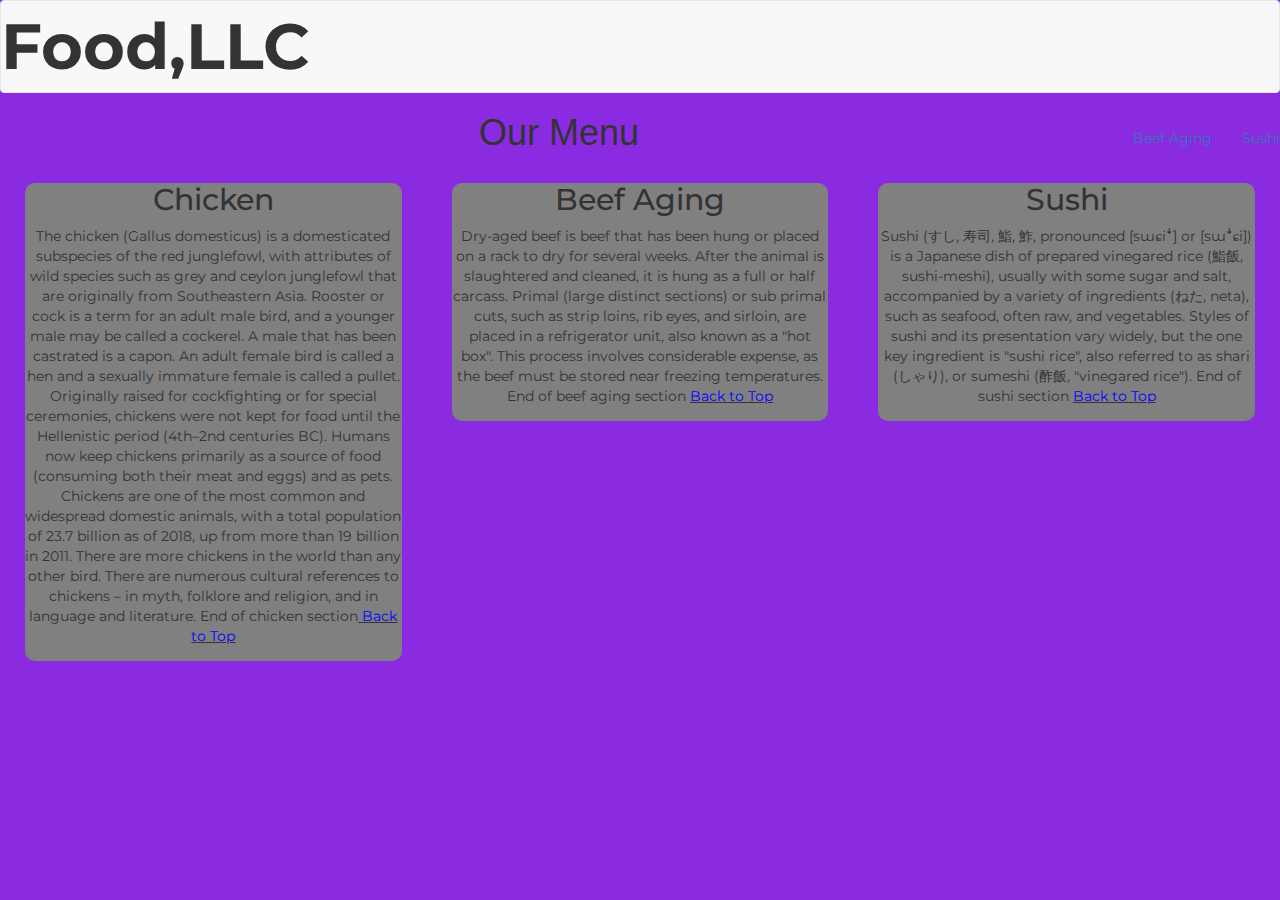
==== module3-solution/index.html @ 4632d1cd "Answer" ====
<!DOCTYPE html>
<html lang="en">
<head>
	 <meta http-equiv="X-UA-Compatible" content="IE=edge">
	<meta charset="utf-8">
	<meta name="viewport" content="width=device-width, initial-scale=1">
	<link rel="stylesheet" type="text/css" href="css/styles.css">
	<link rel="stylesheet" href="css/bootstrap.min.css">
	<link href="https://fonts.googleapis.com/css2?family=Montserrat:ital@1&display=swap" rel="stylesheet">
	<title> Assignment 3</title>
</head>
<body class="main">
	<header>
	<!-- Chicken -->
	<nav id="header-nav" class="navbar navbar-default">
		<div> Food,LLC</div>
			<button type="button" class="navbar-toggle collapsed" data-toggle="collapse" data-target="#collapsable-nav" aria-expanded="false">
            <span class="sr-only">Toggle navigation</span>
            <span class="icon-bar"></span>
            <span class="icon-bar"></span>
            <span class="icon-bar"></span>
          </button>
    </nav>
    <div id="collapsable-nav">
           <ul id="nav-list" class="nav navbar-nav navbar-right">
            <li class="visible-xs active">
              <a href="#sec1">Chicken</a>
            </li>
            <li>
              <a href="#sec2">Beef Aging</a>
            </li>
            <li>
              <a href="#sec3">Sushi</a>
            </li>
          </ul><!-- #nav-list -->
        </div><!-- .collapse .navbar-collapse -->
	</header>
	<h1> Our Menu </h1>
	<div class ="container-fluid justify-content-center">
		<div class = "row ">
			<div class = "data col-md-6 col-lg-4">
				<section id="sec1">
				<h2> Chicken</h2>
				<p> The chicken (Gallus domesticus) is a domesticated subspecies of the red junglefowl, with attributes of wild species such as grey and ceylon junglefowl that are originally from Southeastern Asia. Rooster or cock is a term for an adult male bird, and a younger male may be called a cockerel. A male that has been castrated is a capon. An adult female bird is called a hen and a sexually immature female is called a pullet.

				Originally raised for cockfighting or for special ceremonies, chickens were not kept for food until the Hellenistic period (4th–2nd centuries BC). Humans now keep chickens primarily as a source of food (consuming both their meat and eggs) and as pets.

				Chickens are one of the most common and widespread domestic animals, with a total population of 23.7 billion as of 2018, up from more than 19 billion in 2011. There are more chickens in the world than any other bird. There are numerous cultural references to chickens – in myth, folklore and religion, and in language and literature. End of chicken section<u><a href= "#header-nav"> Back to Top</a></u>
				</p>
				</section>
			</div>
			<div class = "data col-md-6 col-lg-4">
				<section id="sec2">
				<h2> Beef Aging</h2>
				<p> Dry-aged beef is beef that has been hung or placed on a rack to dry for several weeks. After the animal is slaughtered and cleaned, it is hung as a full or half carcass. Primal (large distinct sections) or sub primal cuts, such as strip loins, rib eyes, and sirloin, are placed in a refrigerator unit, also known as a "hot box". This process involves considerable expense, as the beef must be stored near freezing temperatures. End of beef aging section <u><a href= "#header-nav"> Back to Top</a></u>
				</p>
				</section>
			</div>
			<div class = "data col-md-12 col-lg-4">
				<section id="sec3">
				<h2> Sushi</h2>
				<p> Sushi (すし, 寿司, 鮨, 鮓, pronounced [sɯɕiꜜ] or [sɯꜜɕi]) is a Japanese dish of prepared vinegared rice (鮨飯, sushi-meshi), usually with some sugar and salt, accompanied by a variety of ingredients (ねた, neta), such as seafood, often raw, and vegetables. Styles of sushi and its presentation vary widely, but the one key ingredient is "sushi rice", also referred to as shari (しゃり), or sumeshi (酢飯, "vinegared rice"). End of sushi section <u><a href= "#header-nav"> Back to Top</a></u>
			</div>
			</section>
		</div>
	</div>
	<!-- jQuery (Bootstrap JS plugins depend on it) -->
    <script src="js/jquery-2.1.4.min.js"></script>
  	<script src="js/bootstrap.min.js"></script>
  	<script src="js/script.js"></script>
</body>
</html>
---- module3-solution/css/styles.css ----
*{font-family: Montserrat;
  box-sizing: border-box;
}
#header-nav{
  font-weight: bold;
  font-size: 5vw;
}
.main{ background-color: blueviolet; }

h1{
  font-weight: bold;
  text-align: center;
}
.row{margin: 0px;}
section{
  margin:10px;
  background: gray;
  clear: auto;
  border-radius: 10px;
  padding-bottom: 5px;
  text-align: center;
}
#collapsable-nav{
  display: block !important;
  background-color: pink;
  color: black;
}
section a {
  color: blue;
}
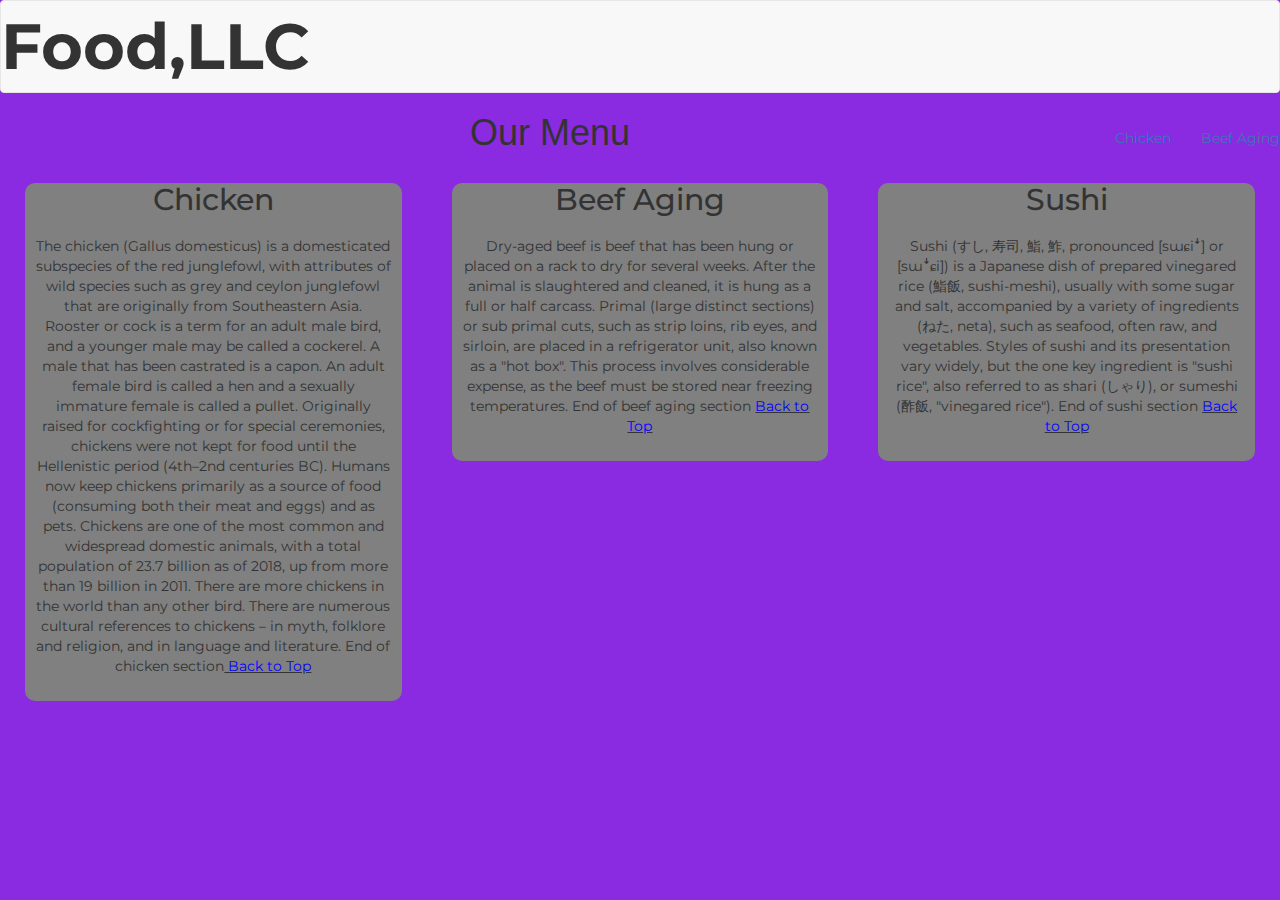
==== commit 28c692ea: "Exercise 3" ====
--- a/module3-solution/index.html
+++ b/module3-solution/index.html
@@ -23,13 +23,13 @@
     </nav>
     <div id="collapsable-nav">
            <ul id="nav-list" class="nav navbar-nav navbar-right">
-            <li class="visible-xs active">
+            <li>
               <a href="#sec1">Chicken</a>
             </li>
-            <li>
+            <li >
               <a href="#sec2">Beef Aging</a>
-            </li>
-            <li>
+            </li >
+            <li class="visible-xs active">
               <a href="#sec3">Sushi</a>
             </li>
           </ul><!-- #nav-list -->
@@ -41,7 +41,7 @@
 			<div class = "data col-md-6 col-lg-4">
 				<section id="sec1">
 				<h2> Chicken</h2>
-				<p> The chicken (Gallus domesticus) is a domesticated subspecies of the red junglefowl, with attributes of wild species such as grey and ceylon junglefowl that are originally from Southeastern Asia. Rooster or cock is a term for an adult male bird, and a younger male may be called a cockerel. A male that has been castrated is a capon. An adult female bird is called a hen and a sexually immature female is called a pullet.
+				<p class="text"> The chicken (Gallus domesticus) is a domesticated subspecies of the red junglefowl, with attributes of wild species such as grey and ceylon junglefowl that are originally from Southeastern Asia. Rooster or cock is a term for an adult male bird, and a younger male may be called a cockerel. A male that has been castrated is a capon. An adult female bird is called a hen and a sexually immature female is called a pullet.
 
 				Originally raised for cockfighting or for special ceremonies, chickens were not kept for food until the Hellenistic period (4th–2nd centuries BC). Humans now keep chickens primarily as a source of food (consuming both their meat and eggs) and as pets.
 
@@ -52,14 +52,14 @@
 			<div class = "data col-md-6 col-lg-4">
 				<section id="sec2">
 				<h2> Beef Aging</h2>
-				<p> Dry-aged beef is beef that has been hung or placed on a rack to dry for several weeks. After the animal is slaughtered and cleaned, it is hung as a full or half carcass. Primal (large distinct sections) or sub primal cuts, such as strip loins, rib eyes, and sirloin, are placed in a refrigerator unit, also known as a "hot box". This process involves considerable expense, as the beef must be stored near freezing temperatures. End of beef aging section <u><a href= "#header-nav"> Back to Top</a></u>
+				<p class="text"> Dry-aged beef is beef that has been hung or placed on a rack to dry for several weeks. After the animal is slaughtered and cleaned, it is hung as a full or half carcass. Primal (large distinct sections) or sub primal cuts, such as strip loins, rib eyes, and sirloin, are placed in a refrigerator unit, also known as a "hot box". This process involves considerable expense, as the beef must be stored near freezing temperatures. End of beef aging section <u><a href= "#header-nav"> Back to Top</a></u>
 				</p>
 				</section>
 			</div>
 			<div class = "data col-md-12 col-lg-4">
 				<section id="sec3">
 				<h2> Sushi</h2>
-				<p> Sushi (すし, 寿司, 鮨, 鮓, pronounced [sɯɕiꜜ] or [sɯꜜɕi]) is a Japanese dish of prepared vinegared rice (鮨飯, sushi-meshi), usually with some sugar and salt, accompanied by a variety of ingredients (ねた, neta), such as seafood, often raw, and vegetables. Styles of sushi and its presentation vary widely, but the one key ingredient is "sushi rice", also referred to as shari (しゃり), or sumeshi (酢飯, "vinegared rice"). End of sushi section <u><a href= "#header-nav"> Back to Top</a></u>
+				<p class="text"> Sushi (すし, 寿司, 鮨, 鮓, pronounced [sɯɕiꜜ] or [sɯꜜɕi]) is a Japanese dish of prepared vinegared rice (鮨飯, sushi-meshi), usually with some sugar and salt, accompanied by a variety of ingredients (ねた, neta), such as seafood, often raw, and vegetables. Styles of sushi and its presentation vary widely, but the one key ingredient is "sushi rice", also referred to as shari (しゃり), or sumeshi (酢飯, "vinegared rice"). End of sushi section <u><a href= "#header-nav"> Back to Top</a></u>
 			</div>
 			</section>
 		</div>
--- a/module3-solution/css/styles.css
+++ b/module3-solution/css/styles.css
@@ -21,11 +21,12 @@
   text-align: center;
 }
 #collapsable-nav{
-  display: block !important;
   background-color: pink;
   color: black;
 }
 section a {
   color: blue;
 }
-
+.text{
+  padding: 10px;
+}